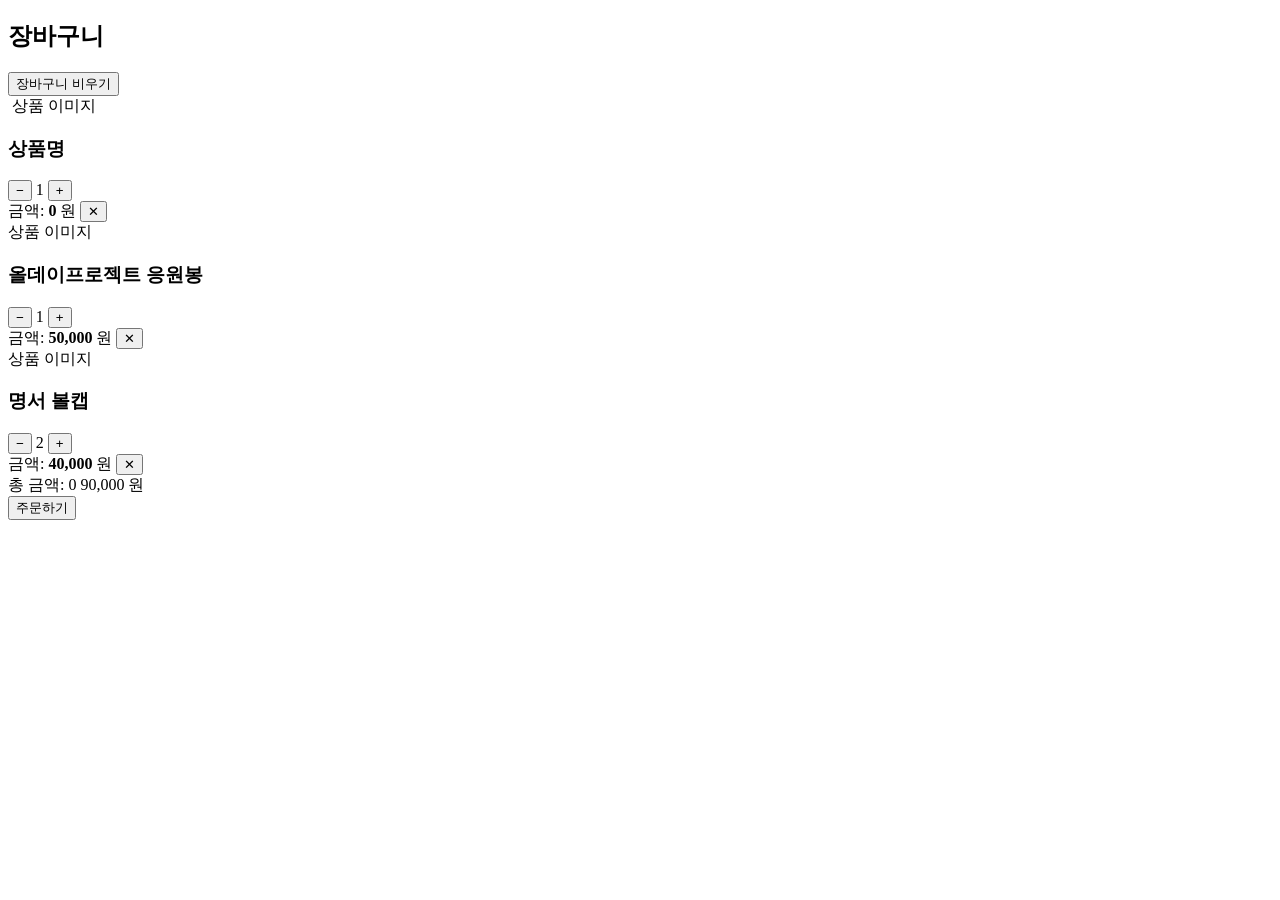
==== src/main/resources/templates/cart.html @ 2dd9e30a "init:  프ë¡로젝트 초기 ì설정" ====
<!DOCTYPE html>
<html xmlns:th="http://www.thymeleaf.org"
      xmlns:layout="http://www.ultraq.net.nz/thymeleaf/layout"
      layout:decorate="~{layout/base}">
<head>
    <title>장바구니</title>
    <th:block layout:fragment="css">
        <link rel="stylesheet" th:href="@{/css/cart.css}">
    </th:block>
</head>
<body>
    <main layout:fragment="content">
        <section class="cart-section" id="cart-section">
            <div class="cart-header">
                <h1 class="cart-title" id="cart-title">장바구니</h1>
                <button class="cart-clear-btn" id="cart-clear-btn">장바구니 비우기</button>
            </div>

            <!-- 장바구니 아이템 목록 -->
            <div class="cart-items" id="cart-items">
                <!-- 서버 데이터 반복 -->
                <div class="cart-item" th:each="item : ${cartItems}" th:id="'cart-item-' + ${item.id}">
                    <div class="cart-item-inner">
                        <div class="cart-item-img">
                            <img th:src="${item.imageUrl}" th:alt="${item.productName}" class="item-img" loading="lazy">
                            <span th:if="${item.imageUrl == null}" class="item-img-placeholder">상품 이미지</span>
                        </div>
                        <div class="cart-item-info">
                            <h3 class="cart-item-name" th:text="${item.productName}">상품명</h3>
                            <div class="cart-item-qty">
                                <button class="qty-btn qty-minus" th:data-id="${item.id}">−</button>
                                <span class="qty-value" th:text="${item.quantity}">1</span>
                                <button class="qty-btn qty-plus" th:data-id="${item.id}">+</button>
                            </div>
                        </div>
                        <div class="cart-item-right">
                            <span class="cart-item-price">금액: <strong th:text="${#numbers.formatInteger(item.totalPrice, 1, 'COMMA')}">0</strong> 원</span>
                            <button class="cart-item-remove" th:data-id="${item.id}">✕</button>
                        </div>
                    </div>
                </div>

                <!-- 서버 데이터가 없을 때 더미 데이터 -->
                <th:block th:if="${cartItems == null or #lists.isEmpty(cartItems)}">
                    <div class="cart-item" id="cart-item-demo-1">
                        <div class="cart-item-inner">
                            <div class="cart-item-img">
                                <span class="item-img-placeholder">상품 이미지</span>
                            </div>
                            <div class="cart-item-info">
                                <h3 class="cart-item-name">올데이프로젝트 응원봉</h3>
                                <div class="cart-item-qty">
                                    <button class="qty-btn qty-minus">−</button>
                                    <span class="qty-value">1</span>
                                    <button class="qty-btn qty-plus">+</button>
                                </div>
                            </div>
                            <div class="cart-item-right">
                                <span class="cart-item-price">금액: <strong>50,000</strong> 원</span>
                                <button class="cart-item-remove">✕</button>
                            </div>
                        </div>
                    </div>
                    <div class="cart-item" id="cart-item-demo-2">
                        <div class="cart-item-inner">
                            <div class="cart-item-img">
                                <span class="item-img-placeholder">상품 이미지</span>
                            </div>
                            <div class="cart-item-info">
                                <h3 class="cart-item-name">명서 볼캡</h3>
                                <div class="cart-item-qty">
                                    <button class="qty-btn qty-minus">−</button>
                                    <span class="qty-value">2</span>
                                    <button class="qty-btn qty-plus">+</button>
                                </div>
                            </div>
                            <div class="cart-item-right">
                                <span class="cart-item-price">금액: <strong>40,000</strong> 원</span>
                                <button class="cart-item-remove">✕</button>
                            </div>
                        </div>
                    </div>
                </th:block>
            </div>

            <!-- 합계 & 주문 -->
            <div class="cart-summary" id="cart-summary">
                <div class="cart-total">
                    <span class="cart-total-label">총 금액:</span>
                    <span class="cart-total-value" id="cart-total-value">
                        <span th:if="${totalPrice != null}" th:text="${#numbers.formatInteger(totalPrice, 1, 'COMMA')}">0</span>
                        <span th:if="${totalPrice == null}">90,000</span>
                        원
                    </span>
                </div>
                <button class="cart-order-btn" id="cart-order-btn">주문하기</button>
            </div>
        </section>
    </main>

    <th:block layout:fragment="scripts">
        <script th:src="@{/js/cart.js}"></script>
    </th:block>
</body>
</html>
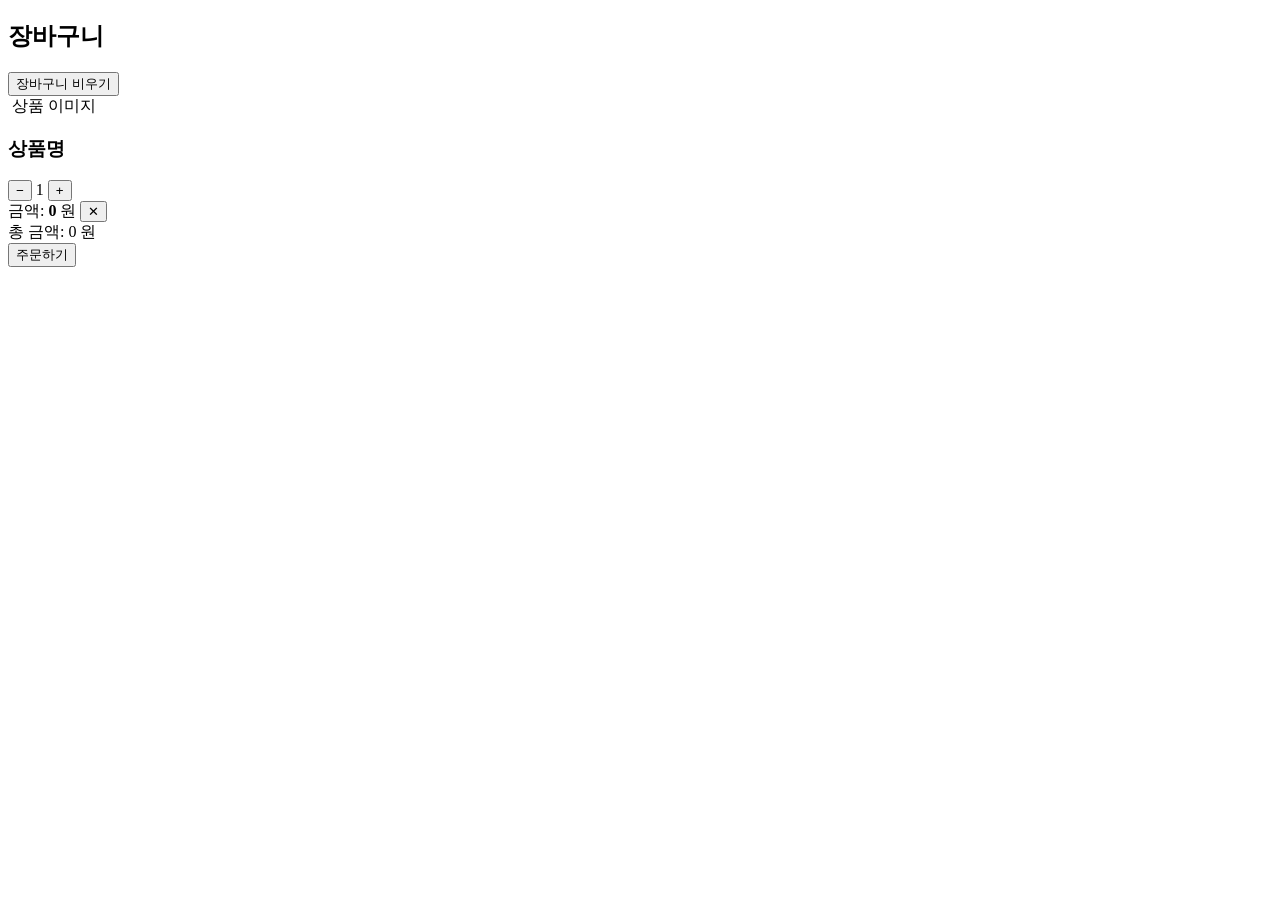
==== commit b4509286: "Refactor: 프론트 엔드 구현 및 여러 기능 수정" ====
--- a/src/main/resources/templates/cart.html
+++ b/src/main/resources/templates/cart.html
@@ -40,58 +40,13 @@
                     </div>
                 </div>
 
-                <!-- 서버 데이터가 없을 때 더미 데이터 -->
-                <th:block th:if="${cartItems == null or #lists.isEmpty(cartItems)}">
-                    <div class="cart-item" id="cart-item-demo-1">
-                        <div class="cart-item-inner">
-                            <div class="cart-item-img">
-                                <span class="item-img-placeholder">상품 이미지</span>
-                            </div>
-                            <div class="cart-item-info">
-                                <h3 class="cart-item-name">올데이프로젝트 응원봉</h3>
-                                <div class="cart-item-qty">
-                                    <button class="qty-btn qty-minus">−</button>
-                                    <span class="qty-value">1</span>
-                                    <button class="qty-btn qty-plus">+</button>
-                                </div>
-                            </div>
-                            <div class="cart-item-right">
-                                <span class="cart-item-price">금액: <strong>50,000</strong> 원</span>
-                                <button class="cart-item-remove">✕</button>
-                            </div>
-                        </div>
-                    </div>
-                    <div class="cart-item" id="cart-item-demo-2">
-                        <div class="cart-item-inner">
-                            <div class="cart-item-img">
-                                <span class="item-img-placeholder">상품 이미지</span>
-                            </div>
-                            <div class="cart-item-info">
-                                <h3 class="cart-item-name">명서 볼캡</h3>
-                                <div class="cart-item-qty">
-                                    <button class="qty-btn qty-minus">−</button>
-                                    <span class="qty-value">2</span>
-                                    <button class="qty-btn qty-plus">+</button>
-                                </div>
-                            </div>
-                            <div class="cart-item-right">
-                                <span class="cart-item-price">금액: <strong>40,000</strong> 원</span>
-                                <button class="cart-item-remove">✕</button>
-                            </div>
-                        </div>
-                    </div>
-                </th:block>
             </div>
 
             <!-- 합계 & 주문 -->
             <div class="cart-summary" id="cart-summary">
                 <div class="cart-total">
                     <span class="cart-total-label">총 금액:</span>
-                    <span class="cart-total-value" id="cart-total-value">
-                        <span th:if="${totalPrice != null}" th:text="${#numbers.formatInteger(totalPrice, 1, 'COMMA')}">0</span>
-                        <span th:if="${totalPrice == null}">90,000</span>
-                        원
-                    </span>
+                    <span class="cart-total-value" id="cart-total-value">0 원</span>
                 </div>
                 <button class="cart-order-btn" id="cart-order-btn">주문하기</button>
             </div>
